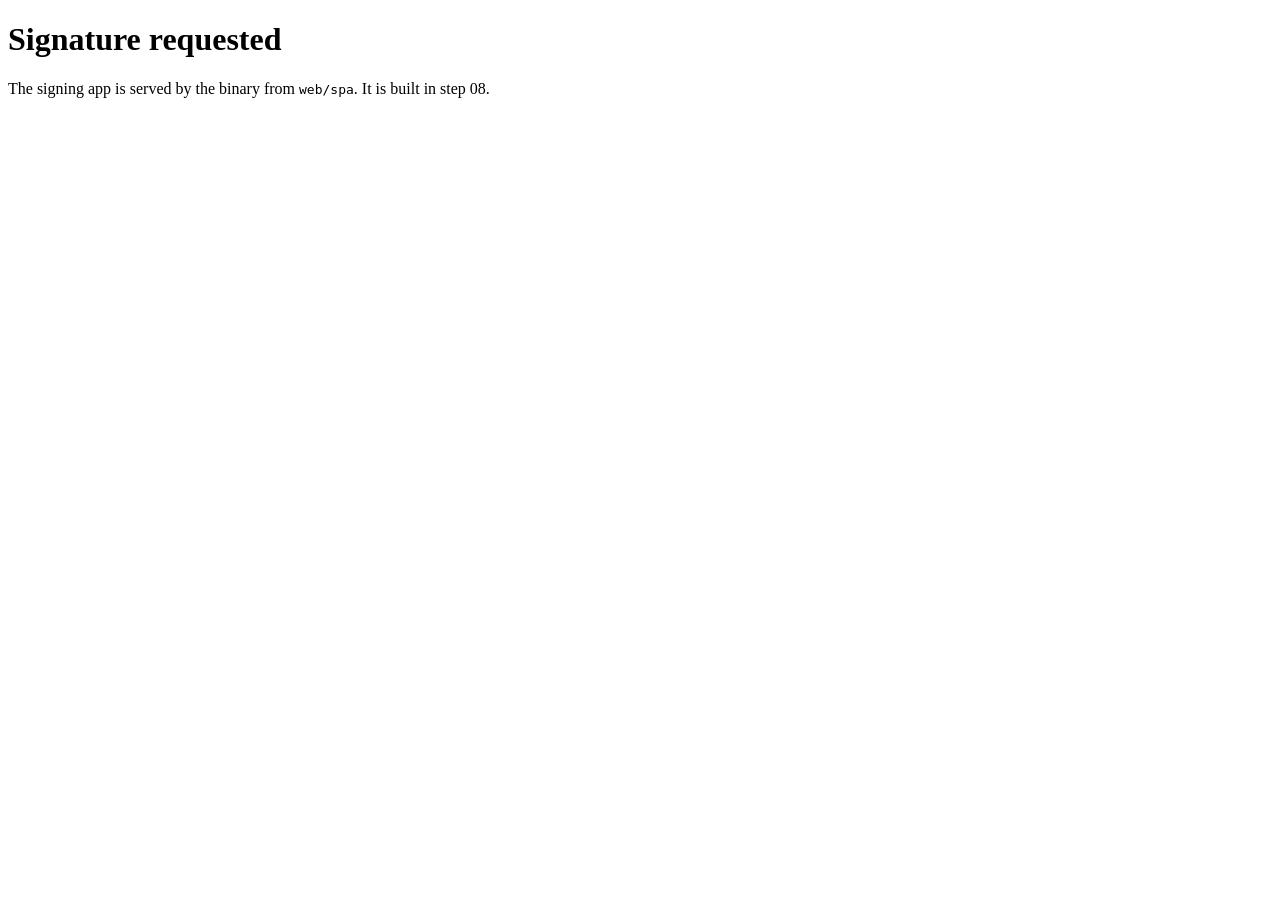
==== web/spa/index.html @ fb514c3b "signsrv step 01: layout, dependencies, config, routes Adds the signing service skeleton in front of " ====
<!doctype html>
<meta charset=utf-8>
<title>Sign document</title>
<meta name=viewport content="width=device-width, initial-scale=1">
<link rel=stylesheet href=/assets/spa/app.css>
<main id=app>
  <h1>Signature requested</h1>
  <p>The signing app is served by the binary from <code>web/spa</code>.
     It is built in step 08.</p>
</main>
<script src=/assets/spa/app.js></script>
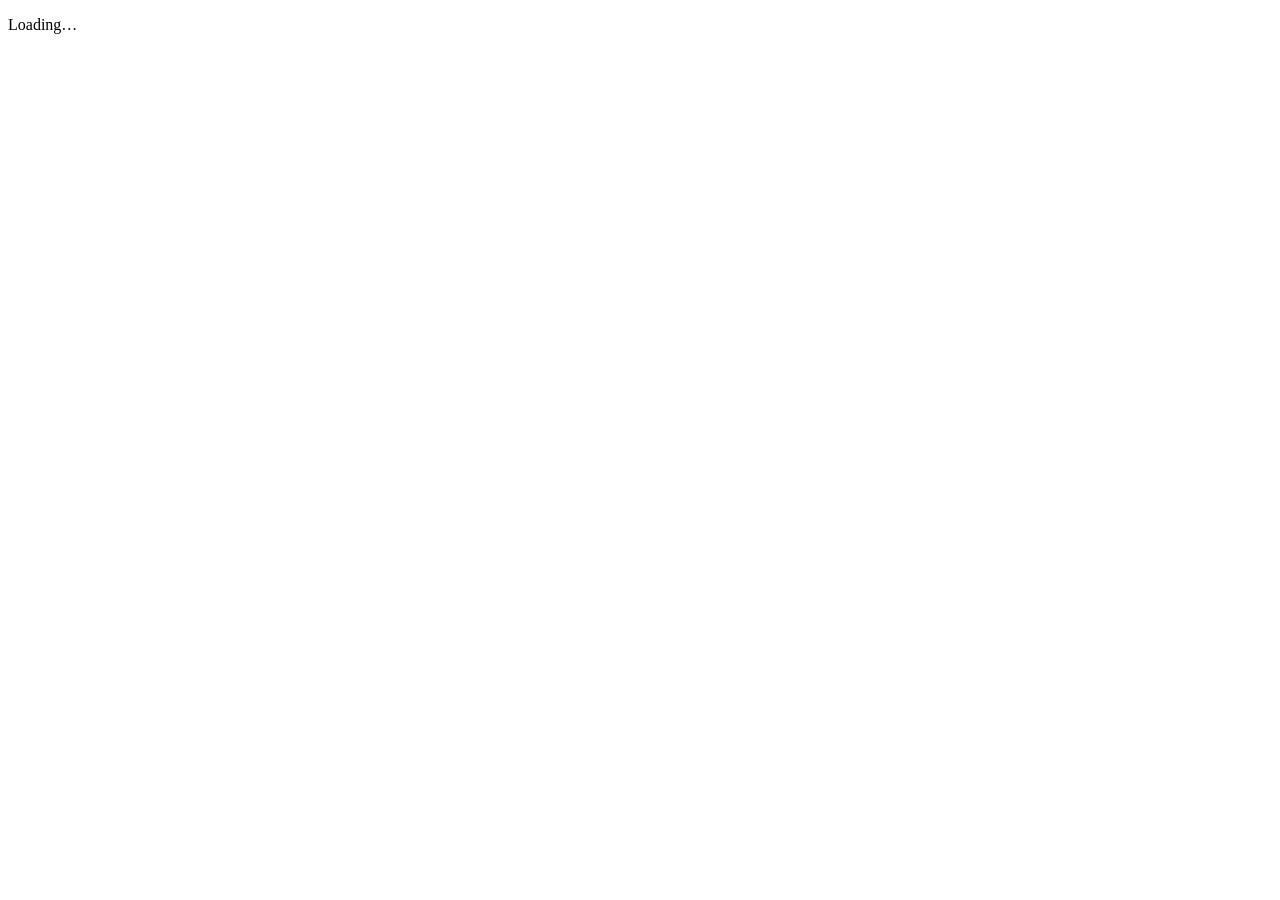
==== commit 211eafaf: "signsrv steps 06-09: link tokens, mail, consent SPA, admin API and UI Party link tokens (sha256 at r" ====
--- a/web/spa/index.html
+++ b/web/spa/index.html
@@ -1,11 +1,15 @@
 <!doctype html>
-<meta charset=utf-8>
+<html lang="en">
+<head>
+<meta charset="utf-8">
 <title>Sign document</title>
-<meta name=viewport content="width=device-width, initial-scale=1">
-<link rel=stylesheet href=/assets/spa/app.css>
-<main id=app>
-  <h1>Signature requested</h1>
-  <p>The signing app is served by the binary from <code>web/spa</code>.
-     It is built in step 08.</p>
+<meta name="viewport" content="width=device-width, initial-scale=1">
+<link rel="stylesheet" href="/assets/spa/app.css">
+</head>
+<body>
+<main id="app">
+  <p id="statusline" class="muted">Loading…</p>
 </main>
-<script src=/assets/spa/app.js></script>
+<script src="/assets/spa/app.js"></script>
+</body>
+</html>
